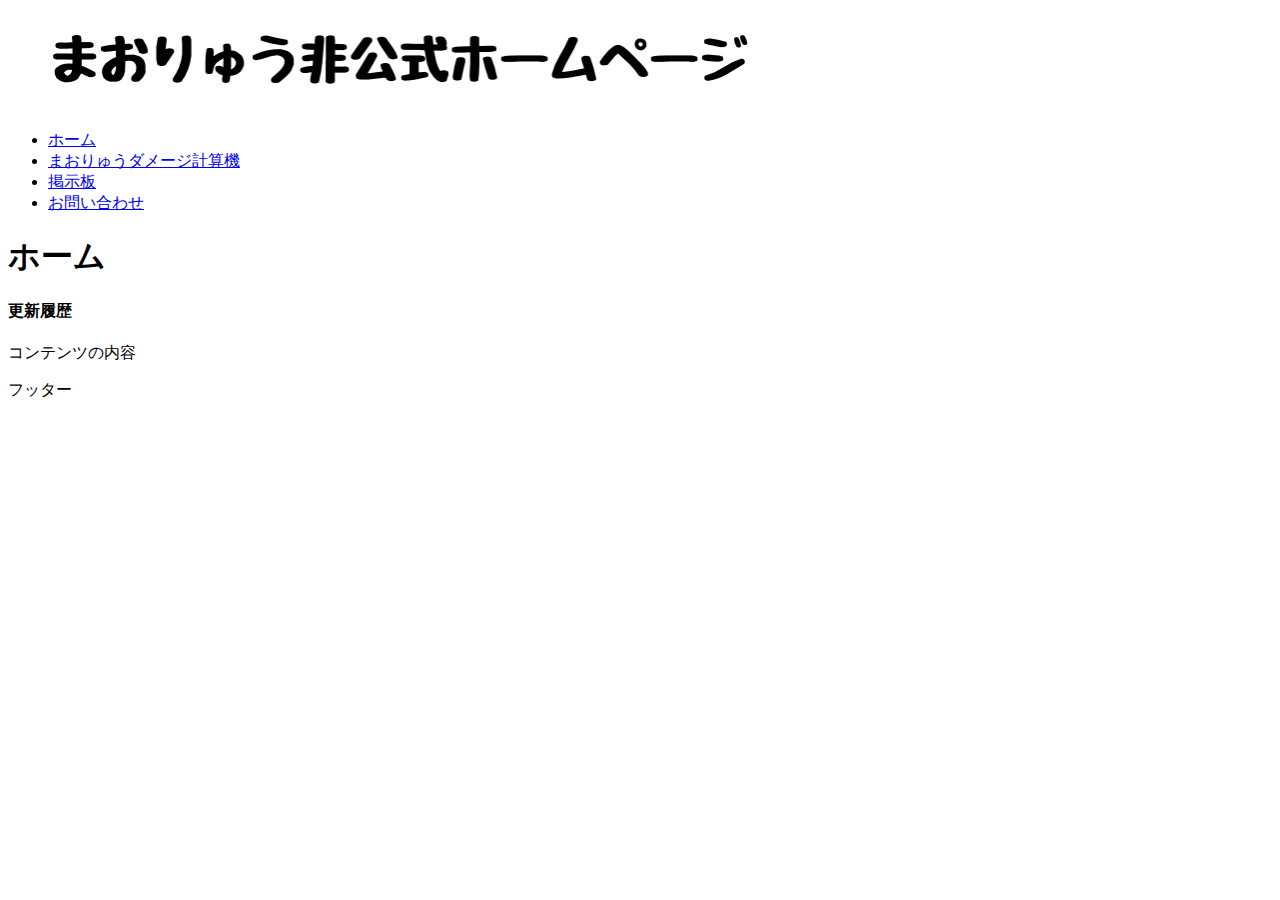
==== index.html @ 26846698 "Update index.html" ====
<!DOCTYPE html>
<html>
<head>
    <meta charset="utf-8">
    <meta name="viewport" content="width=device-width, initial-scale=1">
    <title>まおりゅう非公式ホームページ</title>
    <div class="back">
</head>
<body>
    <header>
        <img src="画像/ヘッダー/まおりゅう非公式ホームページ.jpg">
    </header>
    <nav>
        <ul>
            <li><a href="index.html">ホーム</a></li>
            <li><a href="Keisan.html">まおりゅうダメージ計算機</a></li>
            <li><a href="BulletinBoard.html">掲示板</a></li>
            <li><a href="Contact.html">お問い合わせ</a></li>
        </ul>
    </nav>
        <article>
            <h1>ホーム</h1>
            <section>
                <h4>更新履歴</h4>
                <p>コンテンツの内容</p>
            </section>
        </article>
        <footer>フッター</footer>
</body>
</html>
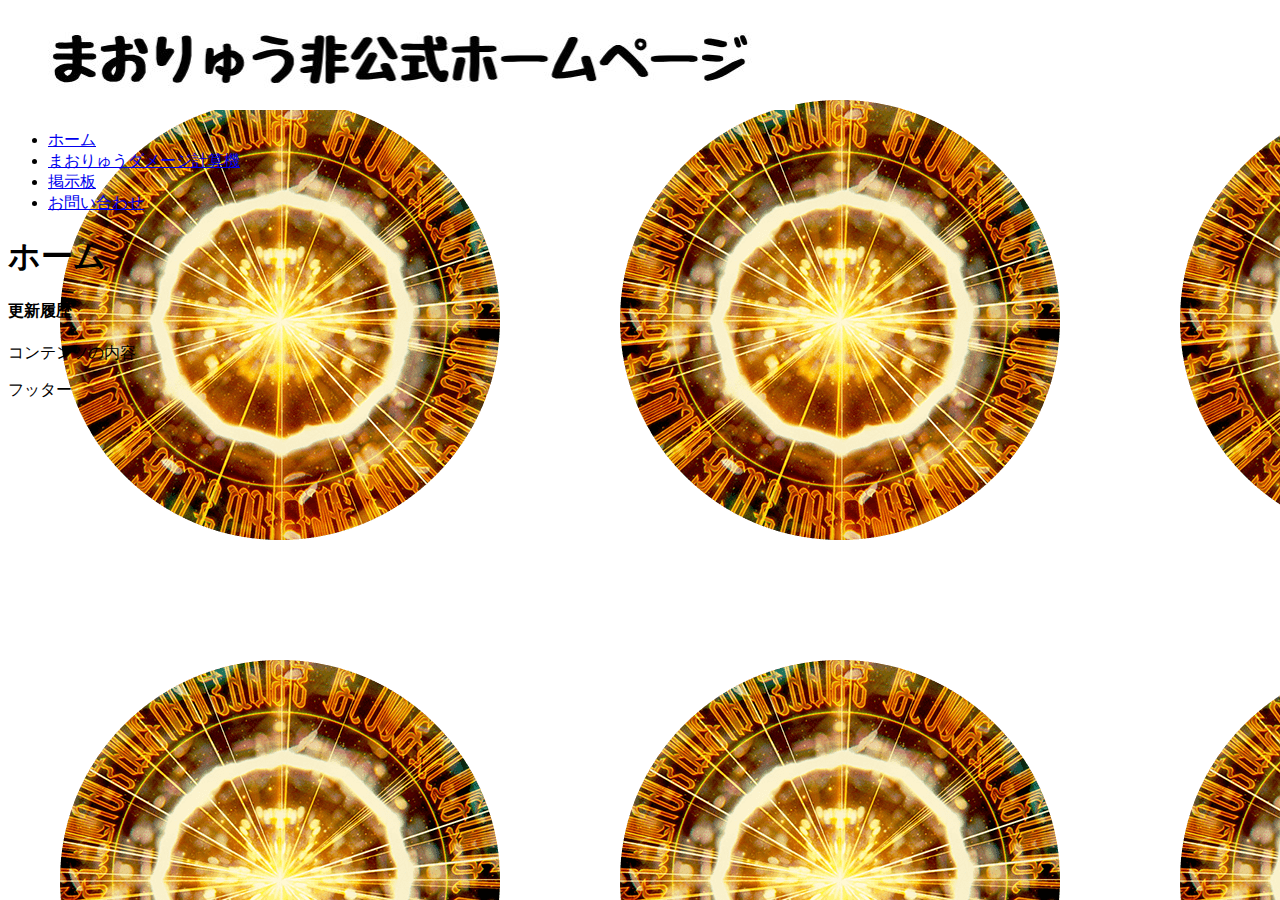
==== commit 1dc9bd56: "Update index.html" ====
--- a/index.html
+++ b/index.html
@@ -6,7 +6,7 @@
     <title>まおりゅう非公式ホームページ</title>
     <div class="back">
 </head>
-<body>
+<body background="画像/背景/ラファエル.png">
     <header>
         <img src="画像/ヘッダー/まおりゅう非公式ホームページ.jpg">
     </header>
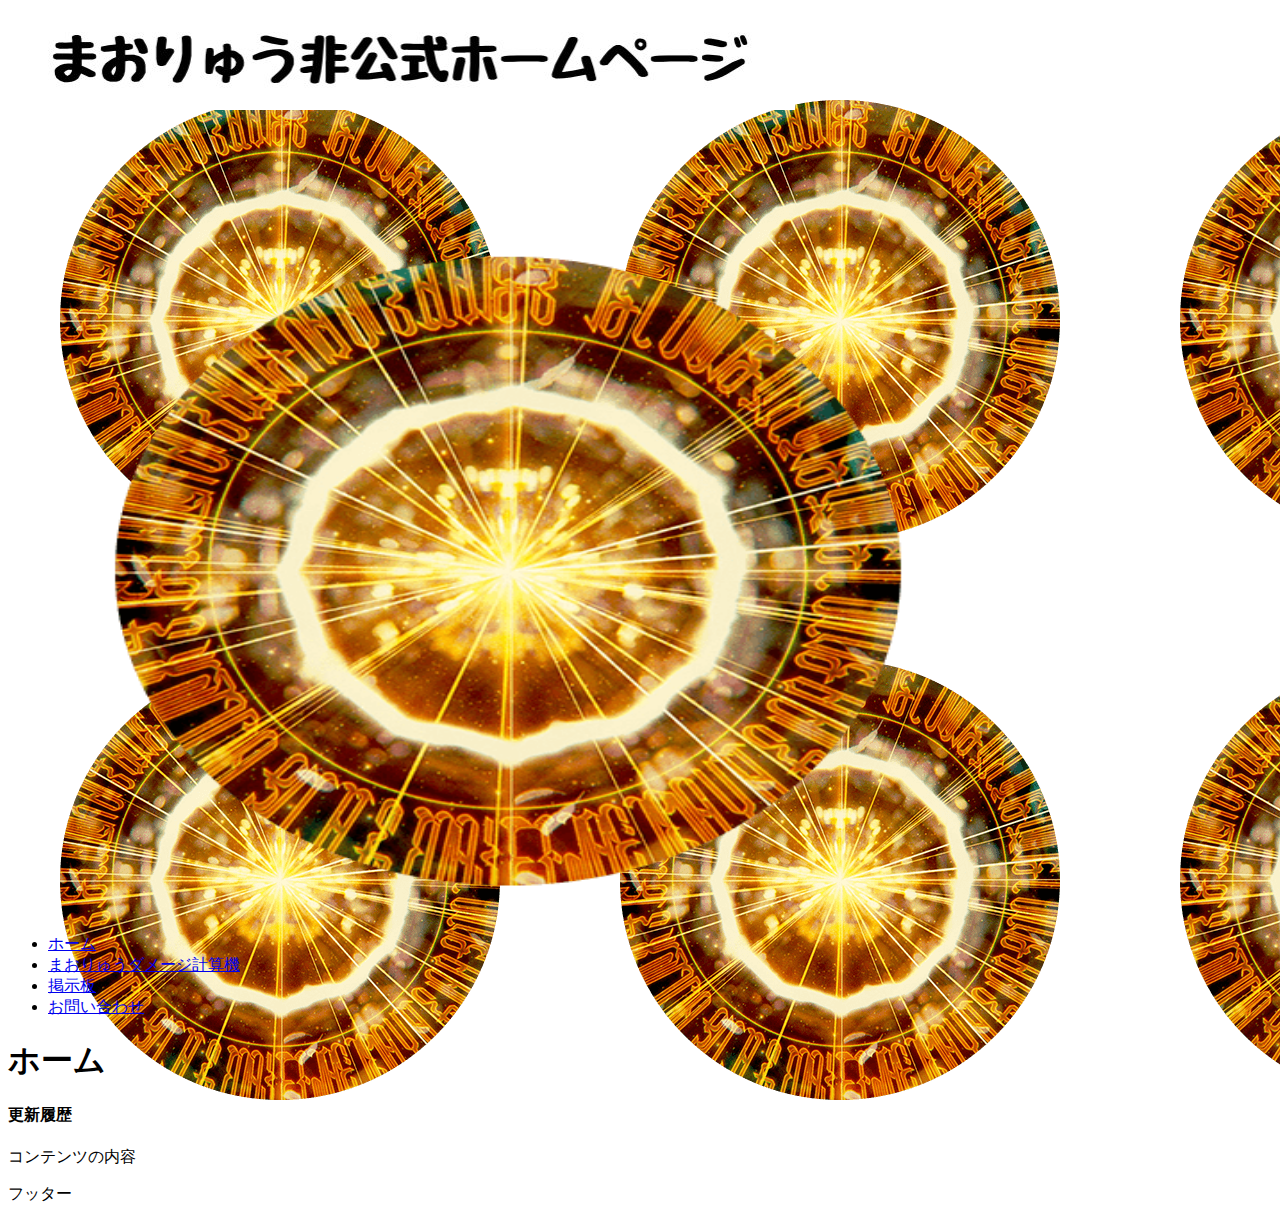
==== commit 229d2a5f: "Update index.html" ====
--- a/index.html
+++ b/index.html
@@ -4,11 +4,13 @@
     <meta charset="utf-8">
     <meta name="viewport" content="width=device-width, initial-scale=1">
     <title>まおりゅう非公式ホームページ</title>
-    <div class="back">
 </head>
 <body background="画像/背景/ラファエル.png">
     <header>
         <img src="画像/ヘッダー/まおりゅう非公式ホームページ.jpg">
+        <div class="p-fv__img">
+        <img src="画像/背景/ラファエル.png" alt="メイン画像" width="1000" height="800">
+        </div>
     </header>
     <nav>
         <ul>
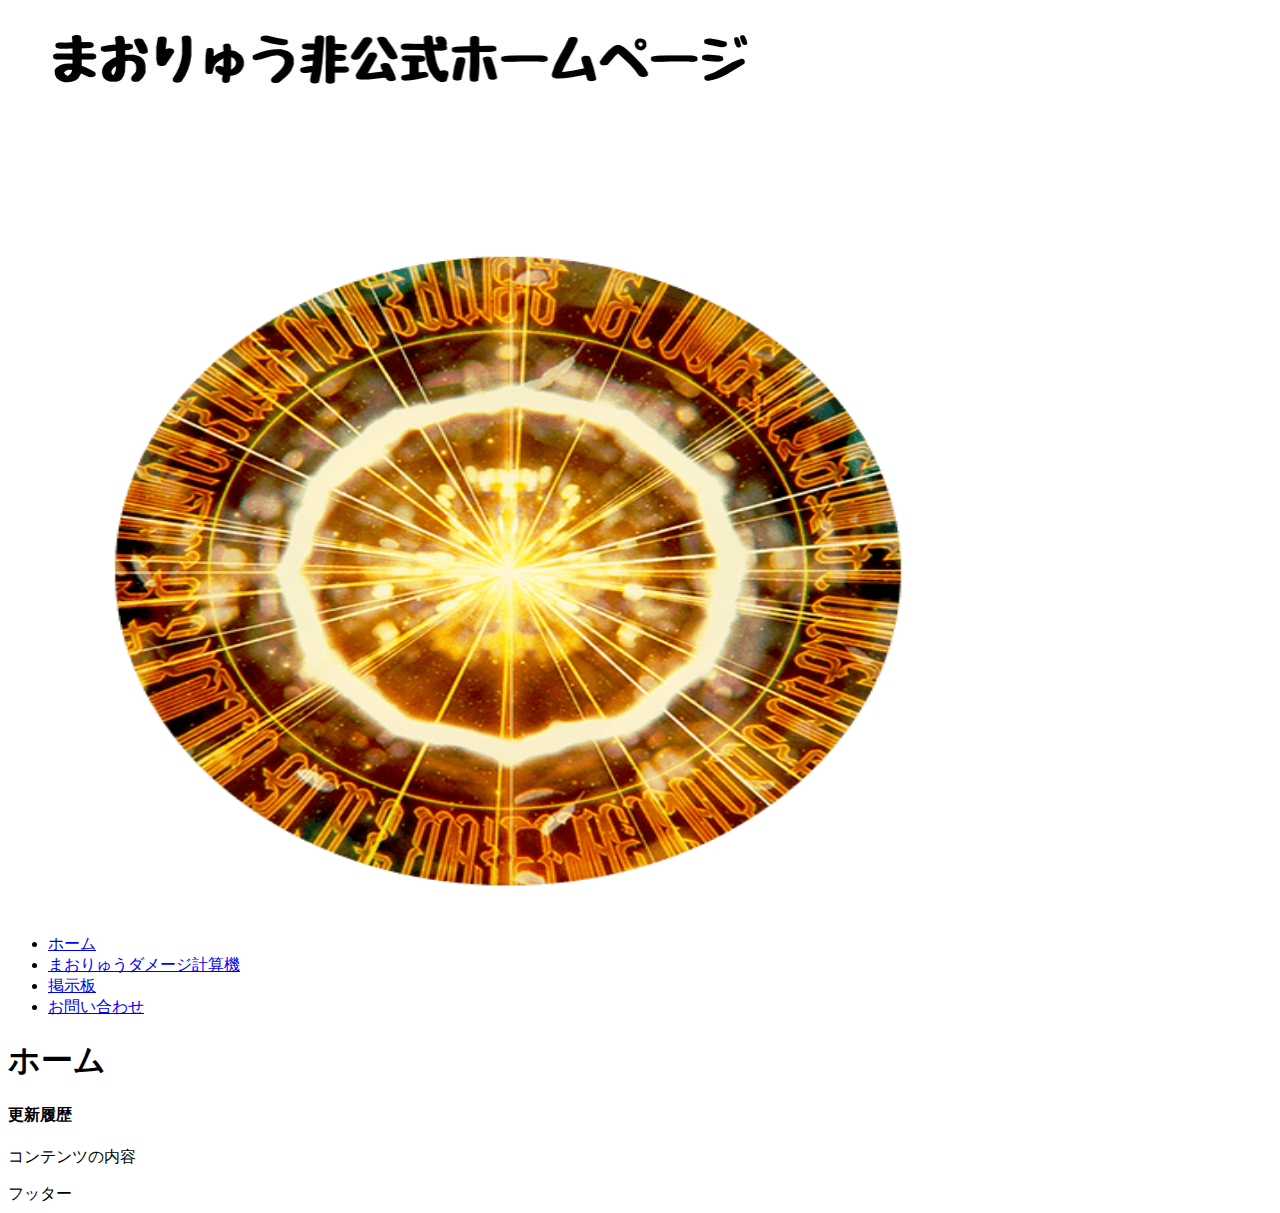
==== commit ac67a49a: "Update index.html" ====
--- a/index.html
+++ b/index.html
@@ -5,11 +5,11 @@
     <meta name="viewport" content="width=device-width, initial-scale=1">
     <title>まおりゅう非公式ホームページ</title>
 </head>
-<body background="画像/背景/ラファエル.png">
+<body>
     <header>
         <img src="画像/ヘッダー/まおりゅう非公式ホームページ.jpg">
         <div class="p-fv__img">
-        <img src="画像/背景/ラファエル.png" alt="メイン画像" width="1000" height="800">
+            <img src="画像/背景/ラファエル.png" alt="メイン画像" width="1000" height="800">
         </div>
     </header>
     <nav>
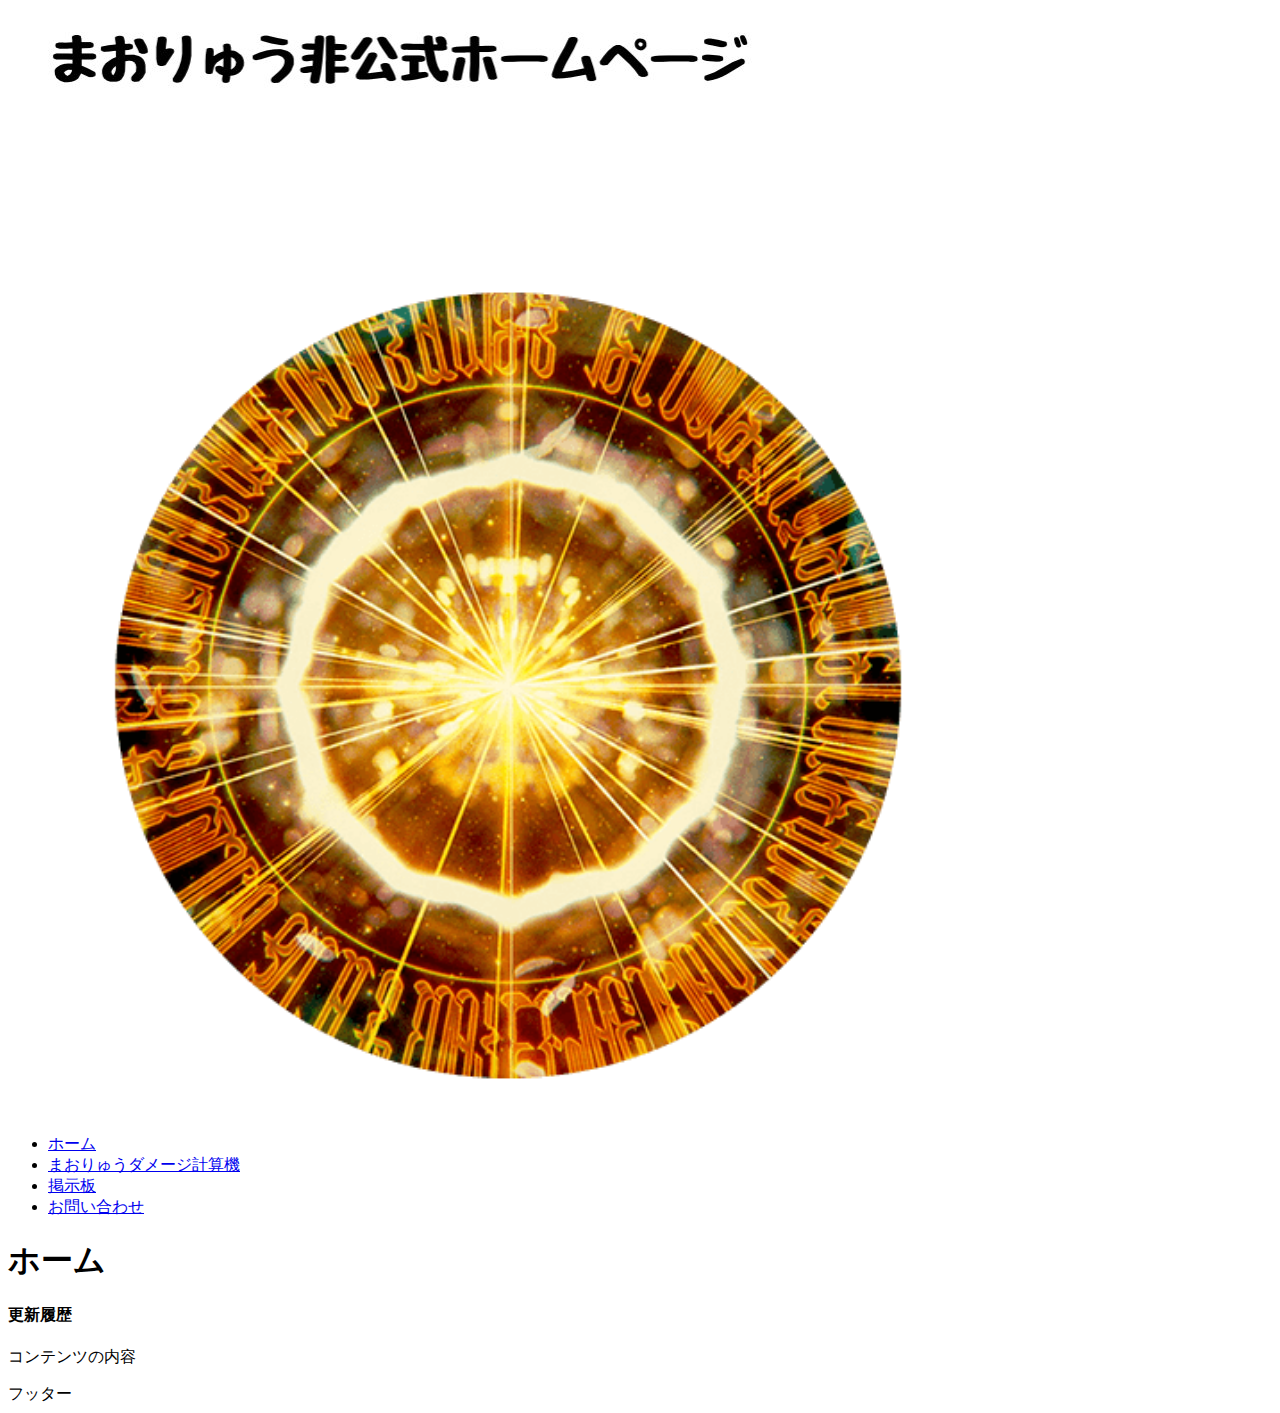
==== commit 98f7bc2b: "Update index.html" ====
--- a/index.html
+++ b/index.html
@@ -9,7 +9,7 @@
     <header>
         <img src="画像/ヘッダー/まおりゅう非公式ホームページ.jpg">
         <div class="p-fv__img">
-            <img src="画像/背景/ラファエル.png" alt="メイン画像" width="1000" height="800">
+            <img src="画像/背景/ラファエル.png" alt="メイン画像" width="1000" height="1000">
         </div>
     </header>
     <nav>
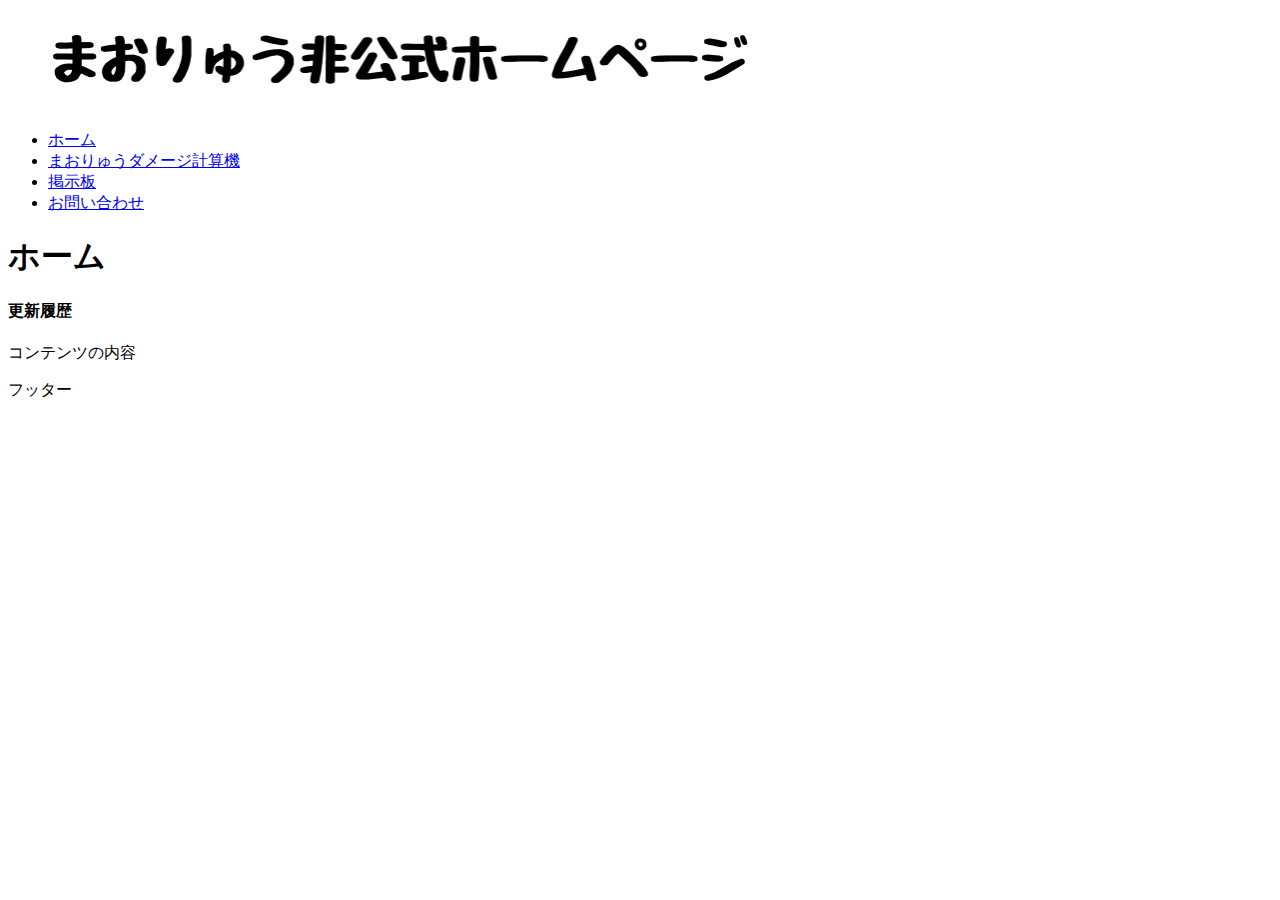
==== commit 9a60df3e: "Update index.html" ====
--- a/index.html
+++ b/index.html
@@ -8,9 +8,6 @@
 <body>
     <header>
         <img src="画像/ヘッダー/まおりゅう非公式ホームページ.jpg">
-        <div class="p-fv__img">
-            <img src="画像/背景/ラファエル.png" alt="メイン画像" width="1000" height="1000">
-        </div>
     </header>
     <nav>
         <ul>
